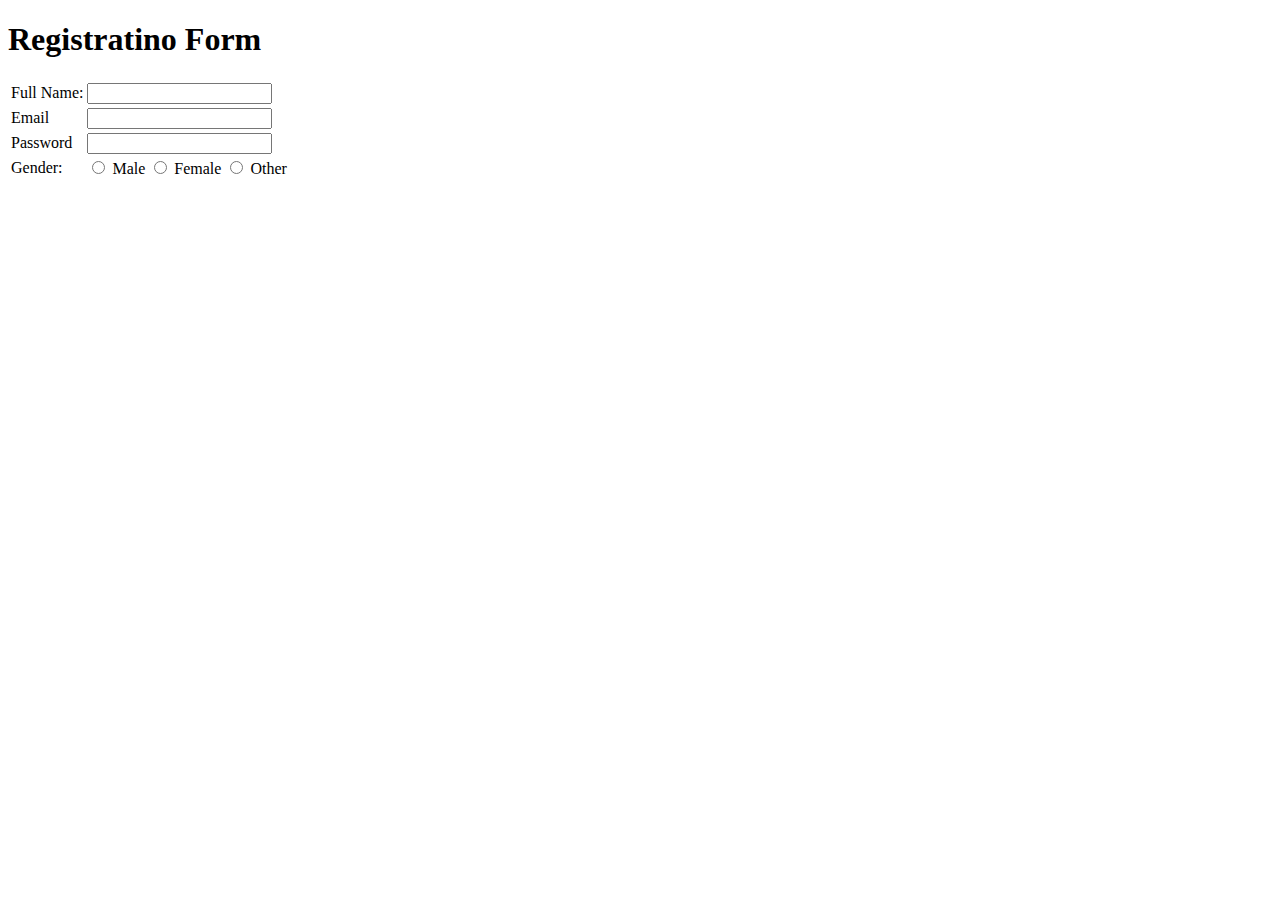
==== Registration Form/index.html @ 2c7bd42b "Simple Style Page" ====
<!DOCTYPE html>
<html lang="en">
<head>
    <meta charset="UTF-8">
    <meta name="viewport" content="width=device-width, initial-scale=1.0">
    <title>Css selectors</title>
</head>
<body>
    <h1>Registratino Form</h1>
    <form action="#" method="post">
        <table>
            <tr>
                <td>
                    <label for="fullname">Full Name:</label>
                </td>
                <td>
                    <input type="text" id="fullname" name="fullname" required>
                </td>
            </tr>
            <tr>
                <td><label for="email">Email</label></td>
                <td>
                    <input type="email" id="email" name="email" required>
                </td>
            </tr>
            <tr>
                <td>
                    <label for="password">Password</label>
                </td>
                <td>
                    <input type="password" id="password" name="password" required>
                </td>
            </tr>
            <tr>
                <td>
                    <label>Gender:</label>
                </td>
                <td>
                    <input type="radio" id="male" name="gender" value="male" required>
                    <label for="male">Male</label>
                    <input type="radio" id="female" name="gender" value="female" required>
                    <label for="female">Female</label>
                    <input type="radio" id="other" name="gender" value="other" required>
                    <label for="other">Other</label>
                </td>
            </tr>
        </table>
    </form>
</body>
</html>
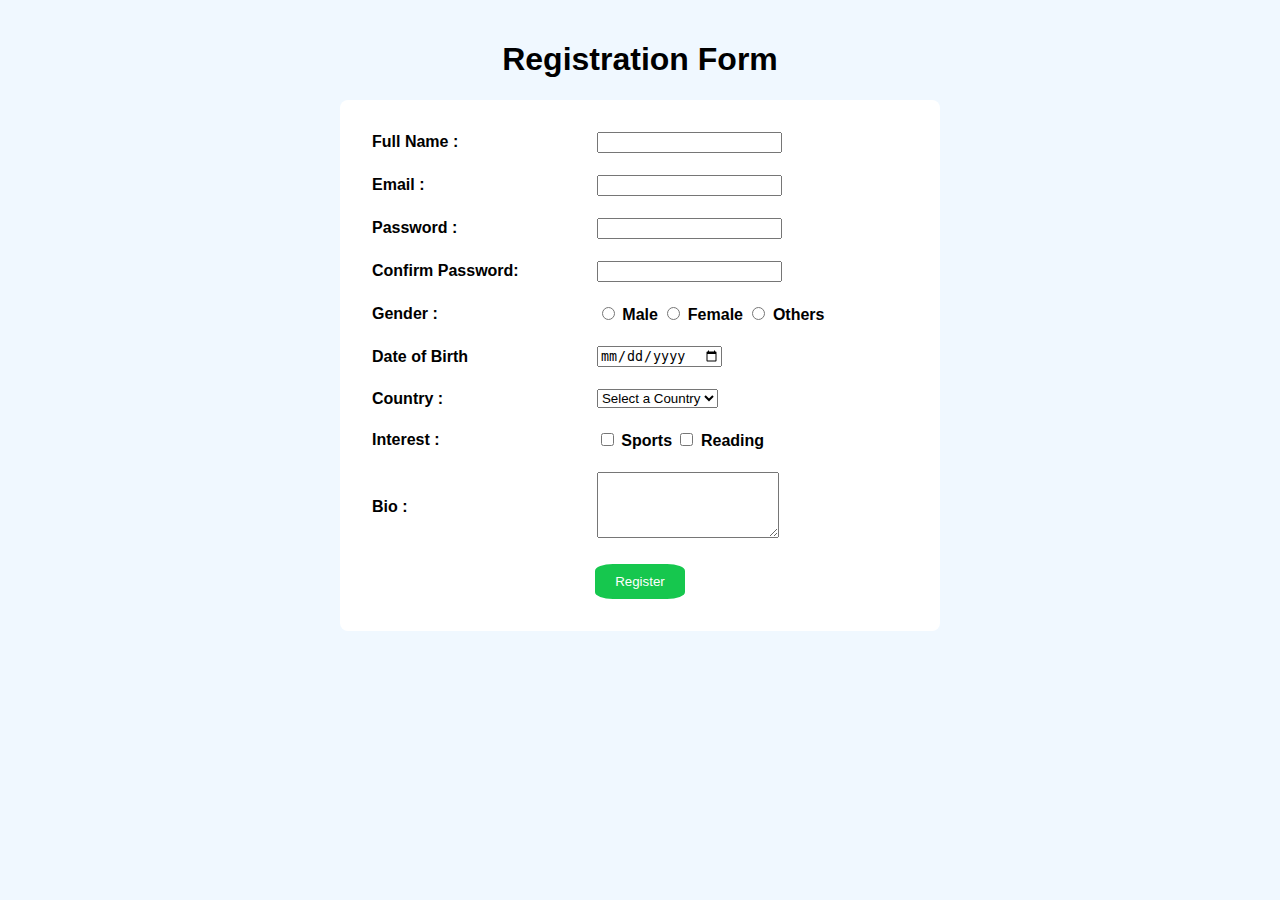
==== commit 0bef44c0: "Registration Form" ====
--- a/Registration Form/index.html
+++ b/Registration Form/index.html
@@ -3,45 +3,102 @@
 <head>
     <meta charset="UTF-8">
     <meta name="viewport" content="width=device-width, initial-scale=1.0">
-    <title>Css selectors</title>
+    <title>Registration Form</title>
+    <style>
+        body{
+            font-family: Arial,sans-serif;
+            background-color: aliceblue;
+            margin: 0;
+            padding: 20px;
+        }
+        h1{
+            text-align: center;
+        }
+        table{
+            width: 100%;
+            max-width: 600px;
+            margin: 0 auto;
+            background-color: #fff;
+            padding: 20px;
+            border-radius: 8px;
+        }
+        td{
+            padding: 10px;
+        }
+        label{
+            font-weight: bold;
+        }
+        input[type="submit"]{
+            background-color: rgb(22, 199, 78);
+            color: white;
+            padding: 10px 20px;
+            border-radius: 20%;
+            border: none;
+            cursor: pointer;
+        }
+
+    </style>
 </head>
 <body>
-    <h1>Registratino Form</h1>
+    <h1>Registration Form</h1>
     <form action="#" method="post">
         <table>
             <tr>
+                <td><label for="fullname">Full Name :</label></td>
+                <td><input type="fullname" id="fullname" name="fullname" required></td>
+            </tr>
+            <tr>
+                <td><label for="email">Email :</label></td>
+                <td><input type="email" id="email" name="email" required></td>
+            </tr>
+            <tr>
+                <td><label for="password">Password :</label></td>
+                <td><input type="password" id="password" name="password" required></td>
+            </tr>
+            <tr>
+                <td><label for="confirm_password">Confirm Password:</label></td>
+                <td><input type="confirm_password" name="confirm_password" id="confirm_password"></td>
+            </tr>
+            <tr>
+                <td><label>Gender :</label></td>
                 <td>
-                    <label for="fullname">Full Name:</label>
-                </td>
-                <td>
-                    <input type="text" id="fullname" name="fullname" required>
+                <input type="radio" id="male" name="gender" value="male" required>
+                <label for="male">Male</label>
+                <input type="radio" id="female" name="gender" value="female" required>
+                <label for="female">Female</label>
+                <input type="radio" id="other" name="gender" value="other" required>
+                <label for="other">Others</label>
                 </td>
             </tr>
             <tr>
-                <td><label for="email">Email</label></td>
+                <td><label for="birthdate">Date of Birth</label></td>
+                <td><input type="date" id="birthdate" name="birthdate" required></td>
+            </tr>
+            <tr>
+                <td><label for="country">Country :</label></td>
+                <td><select id="country" name="country" required>
+                <option value="">Select a Country</option>
+                <option value="usa">India</option>
+                <option value="uk">United kingdom</option>
+            </select></td>
+            <tr>
                 <td>
-                    <input type="email" id="email" name="email" required>
+                    <label for="interest">Interest :</label>
+                </td>
+                <td>
+                    <input type="checkbox" id="sports" name="interest" value="sports">
+                    <label for="sports">Sports</label>
+                    <input type="checkbox" id="reading" name="interest" value="reading">
+                    <label for="reading">Reading</label>
                 </td>
             </tr>
             <tr>
-                <td>
-                    <label for="password">Password</label>
-                </td>
-                <td>
-                    <input type="password" id="password" name="password" required>
-                </td>
+                <td><label for="bio">Bio :</label></td>
+                <td><textarea name="bio" id="bio" rows="4"></textarea></td>
             </tr>
             <tr>
-                <td>
-                    <label>Gender:</label>
-                </td>
-                <td>
-                    <input type="radio" id="male" name="gender" value="male" required>
-                    <label for="male">Male</label>
-                    <input type="radio" id="female" name="gender" value="female" required>
-                    <label for="female">Female</label>
-                    <input type="radio" id="other" name="gender" value="other" required>
-                    <label for="other">Other</label>
+                <td colspan="2" style="text-align: center;">
+                    <input type="submit" value="Register">
                 </td>
             </tr>
         </table>
